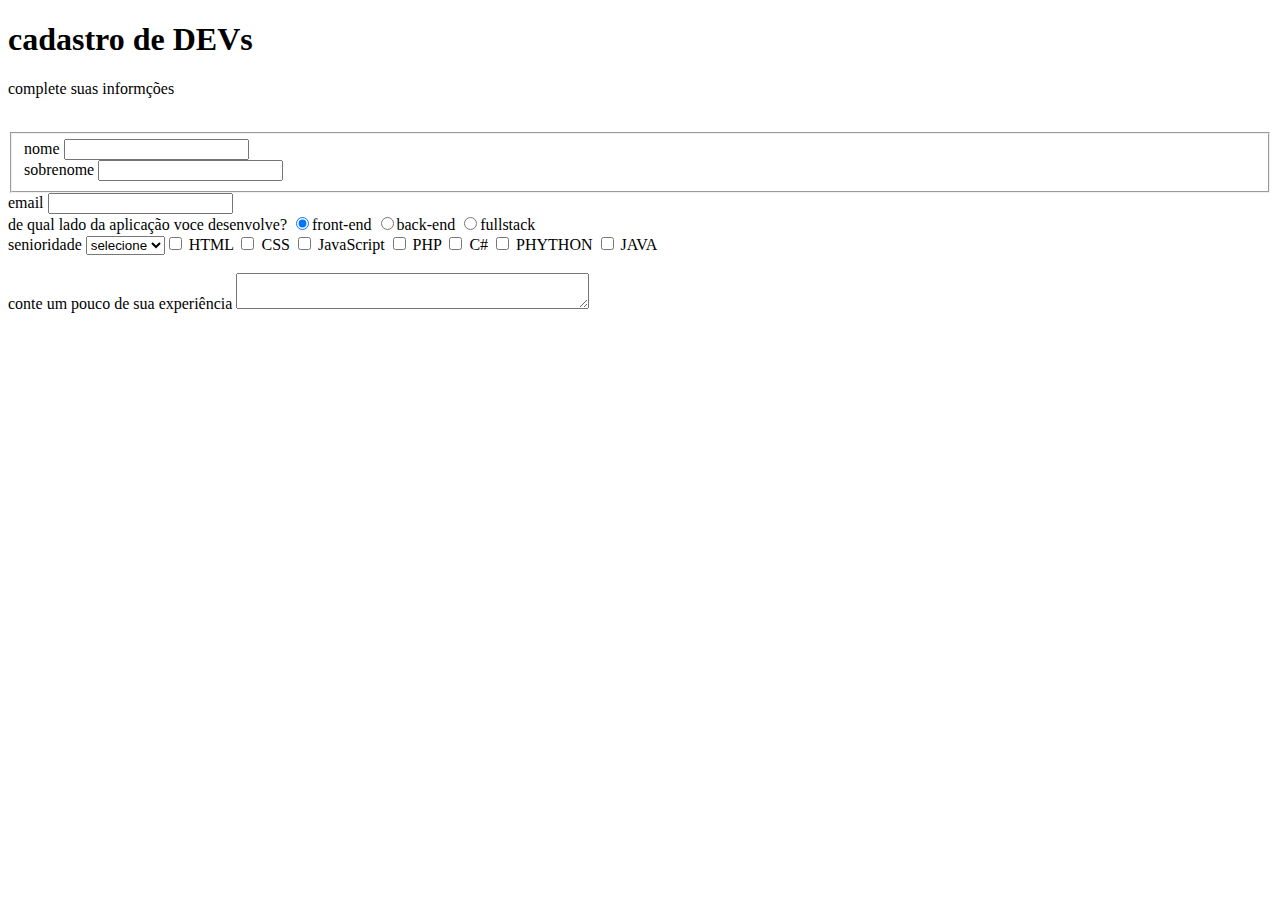
==== formulario/index.html @ cbc3d851 "novo projeto de formulario para devs" ====
<!DOCTYPE html>
<html lang="en">
<head>
    <meta charset="UTF-8">
    <meta name="viewport" content="width=device-width, initial-scale=1.0">
    <title>cadastro</title>
</head>
<body>
    <div>
        <h1>cadastro de DEVs</h1>
        <p>complete suas informções</p>
        <br>
    </div>
    <form>
        <fieldset>
            <div>
                <label>nome</label>
                <input type="text" name="nome" id="nome">
            </div>
            <div>
                <label>sobrenome</label>
                <input type="text" name="sobrenome" id="sobrenome">
            </div>
        </fieldset>

        <div>
            <label>email</label>
            <input type="email" name="email" id="email">
        </div>
        <div>
            <label>de qual lado da aplicação voce desenvolve?</label>
            <label>
                <input type="radio" name="devweb" value="frontend" checked>front-end
            </label>
            <label>
                <input type="radio" name="devweb" value="backend" >back-end
            </label>
            <label>
                <input type="radio" name="devweb" value="fullstack">fullstack
            </label>
        </div>
        <div>
            <label>senioridade</label>
            <select id="senioridade">
            <option selected disabled value="">selecione</option>
            <option >junior</option>
            <option>pleno</option>
            <option>senior</option>
        </div>
        <fieldset>
            <div>
                <label>selecione as tecnologias que ultiliza:</label><br><br>

                <input type="checkbox" id="tecnologia1" name="tecnologia1" value="HTML">
                <label for="tecnologia1">HTML</label>

                <input type="checkbox"  id="tecnologia2" name="tecnologia2" value="CSS">
                <label for="tecnologia1">CSS</label>

                <input type="checkbox" id="tecnologia3" name="tecnologia3" value="JavaScript">
                <label for="tecnologia1">JavaScript</label>

                <input type="checkbox"  id="tecnologia4" name="tecnologia4" value="PHP">
                <label for="tecnologia1">PHP</label>

                <input type="checkbox"  id="tecnologia5" name="tecnologia5" value="C#">
                <label for="tecnologia1">C#</label>

                <input type="checkbox"  id="tecnologia6" name="tecnologia6" value="PYTHON">
                <label for="tecnologia1">PHYTHON</label>
                <input type="checkbox"  id="tecnologia7" name="tecnologia7" value="JAVA">
                <label for="tecnologia1">JAVA</label>
            </div>
            <div>
                <br>
                <label>conte um pouco de sua experiência</label>
                <textarea row="6" style="width: 26em;" id="experiencia" ></textarea>
            </div>
    </form>
</body>
</html>
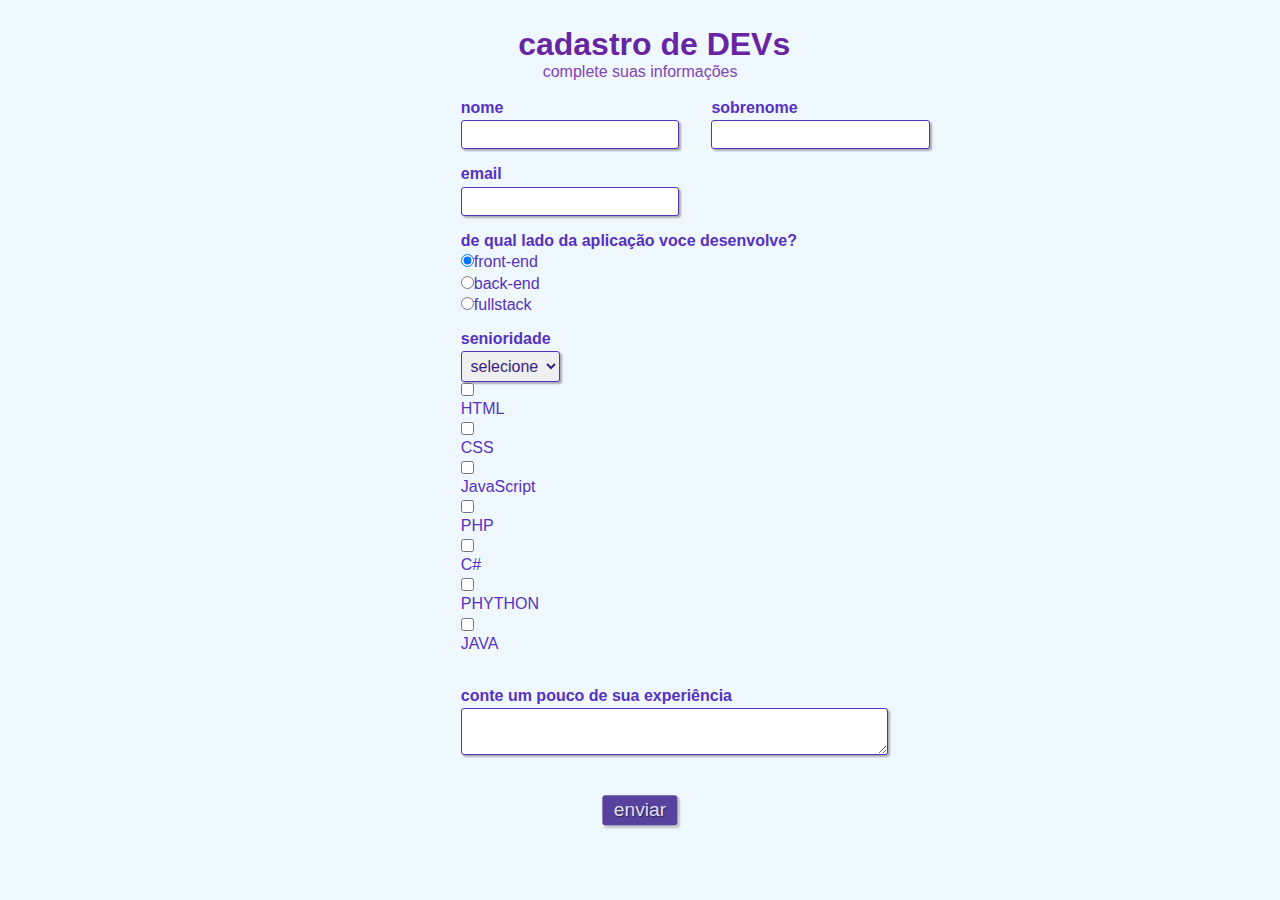
==== commit c4e309fb: "formulario de devs estilizado" ====
--- a/formulario/index.html
+++ b/formulario/index.html
@@ -1,81 +1,87 @@
 <!DOCTYPE html>
 <html lang="en">
+
 <head>
     <meta charset="UTF-8">
     <meta name="viewport" content="width=device-width, initial-scale=1.0">
     <title>cadastro</title>
+    <link rel="stylesheet" href="style.css">
 </head>
+
 <body>
-    <div>
-        <h1>cadastro de DEVs</h1>
-        <p>complete suas informções</p>
+    <div class="">
+        <h1 id="titulo">cadastro de DEVs</h1>
+        <p id="subtitulo">complete suas informações</p>
         <br>
     </div>
     <form>
-        <fieldset>
-            <div>
-                <label>nome</label>
-                <input type="text" name="nome" id="nome">
+        <fieldset class="grupo">
+            <div class="campo">
+                <label for="nome"><strong>nome</strong></label>
+                <input type="text" name="nome" id="nome" required>
             </div>
-            <div>
-                <label>sobrenome</label>
-                <input type="text" name="sobrenome" id="sobrenome">
+            <div class="campo">
+                <label for="sobrenome"><strong>sobrenome</strong></label>
+                <input type="text" name="sobrenome" id="sobrenome" required>
             </div>
         </fieldset>
 
-        <div>
-            <label>email</label>
-            <input type="email" name="email" id="email">
+        <div class="campo">
+            <label for="email"><strong>email</strong></label>
+            <input type="email" name="email" id="email" required>
         </div>
-        <div>
-            <label>de qual lado da aplicação voce desenvolve?</label>
+        <div class="campo">
+            <label><strong>de qual lado da aplicação voce desenvolve?</strong></label>
             <label>
                 <input type="radio" name="devweb" value="frontend" checked>front-end
             </label>
             <label>
-                <input type="radio" name="devweb" value="backend" >back-end
+                <input type="radio" name="devweb" value="backend">back-end
             </label>
             <label>
                 <input type="radio" name="devweb" value="fullstack">fullstack
             </label>
         </div>
-        <div>
-            <label>senioridade</label>
+        <div class="campo">
+
+            <label><strong>senioridade</strong></label>
             <select id="senioridade">
-            <option selected disabled value="">selecione</option>
-            <option >junior</option>
-            <option>pleno</option>
-            <option>senior</option>
+                <option selected disabled value="">selecione</option>
+                <option>junior</option>
+                <option>pleno</option>
+                <option>senior</option>
         </div>
-        <fieldset>
-            <div>
-                <label>selecione as tecnologias que ultiliza:</label><br><br>
+        <fieldset class="grupo">
+            <div id="check">
+                <label><strong>selecione as tecnologias que ultiliza:</strong></label><br><br>
 
                 <input type="checkbox" id="tecnologia1" name="tecnologia1" value="HTML">
                 <label for="tecnologia1">HTML</label>
 
-                <input type="checkbox"  id="tecnologia2" name="tecnologia2" value="CSS">
+                <input type="checkbox" id="tecnologia2" name="tecnologia2" value="CSS">
                 <label for="tecnologia1">CSS</label>
 
                 <input type="checkbox" id="tecnologia3" name="tecnologia3" value="JavaScript">
                 <label for="tecnologia1">JavaScript</label>
 
-                <input type="checkbox"  id="tecnologia4" name="tecnologia4" value="PHP">
+                <input type="checkbox" id="tecnologia4" name="tecnologia4" value="PHP">
                 <label for="tecnologia1">PHP</label>
 
-                <input type="checkbox"  id="tecnologia5" name="tecnologia5" value="C#">
+                <input type="checkbox" id="tecnologia5" name="tecnologia5" value="C#">
                 <label for="tecnologia1">C#</label>
 
-                <input type="checkbox"  id="tecnologia6" name="tecnologia6" value="PYTHON">
+                <input type="checkbox" id="tecnologia6" name="tecnologia6" value="PYTHON">
                 <label for="tecnologia1">PHYTHON</label>
-                <input type="checkbox"  id="tecnologia7" name="tecnologia7" value="JAVA">
+                <input type="checkbox" id="tecnologia7" name="tecnologia7" value="JAVA">
                 <label for="tecnologia1">JAVA</label>
             </div>
-            <div>
+            <div class="campo">
                 <br>
-                <label>conte um pouco de sua experiência</label>
-                <textarea row="6" style="width: 26em;" id="experiencia" ></textarea>
+                <label><strong>conte um pouco de sua experiência</strong></label>
+                <textarea row="6" style="width: 26em;" id="experiencia" name="experiencia"></textarea>
             </div>
+            <button class="botao" type="submit">enviar</button>
     </form>
 </body>
+
 </html>--- a/formulario/style.css
+++ b/formulario/style.css
@@ -0,0 +1,88 @@
+@charset "UTF-8";
+
+* {
+    margin: 0px;
+    padding: 0px;
+}
+#titulo {
+    font-family: sans-serif;
+    color: #6825a3;
+    margin-left: 7%;
+}
+#subtitulo {
+    font-family: sans-serif;
+    color: #8044b4;
+    margin-left: 10%;
+}
+fieldset {
+    border: 0;
+}
+body {
+    background-color: #f0f8ff;
+    font-family: sans-serif;
+    font-size:1em;
+    color: #baabe7;
+    margin-left: 36%;
+    margin-top: 2%;
+    justify-content: center;
+}
+input, select, textarea, button {
+    border-radius: 3px;
+    font-family: sans-serif;
+    font-size: 1em;
+    color: #382183;
+}
+.campo {
+    margin-bottom: 1em;
+}
+.campo label {
+    margin-bottom: 0.2em;
+    color: #5631c2;
+    display: block;
+}
+fieldset.grupo .campo {
+    float: left;
+    margin-right: 2em;
+    
+}
+
+.campo input[type="text"], .campo input[type="email"],.campo select, .campo textarea {
+    padding: 0.3em;
+    border: 1px solid #5631c2;
+    box-shadow: 2px 2px 2px rgb(0,0,0,0.3);
+    display: block;
+}
+.campo select option {
+    padding-right: 1em;
+}
+.campo input:focus, .campo select:focus, .campo textarea:focus {
+    background: #e0e0f8;
+}
+.botao {
+    font-size: 1.2em;
+    background: #59429d;
+    border: 0;
+    margin-bottom: 1em;
+    color: #e0e0f8;
+    padding: 0.2em 0.6em;
+    box-shadow: 2px 2px 2px rgba(0,0,0,0.2);
+    text-shadow: 1px 1px 1px rgba(0,0,0,0.5);
+    position: absolute;
+    top: 90%;
+    left: 50%;
+    margin-right: -50%;
+    transform: translate(-50%, -50%);
+    cursor: pointer;
+    
+
+}
+.botao:hover {
+    background: #d8d1f0;
+    box-shadow: inset 2px 2px 2px rgba(0,0,0,0.2);
+    text-shadow: 1px 1px 1px #50316494 ;
+    color:#9e06d1 ;
+}
+.check {
+    display: inline-block;
+    
+}